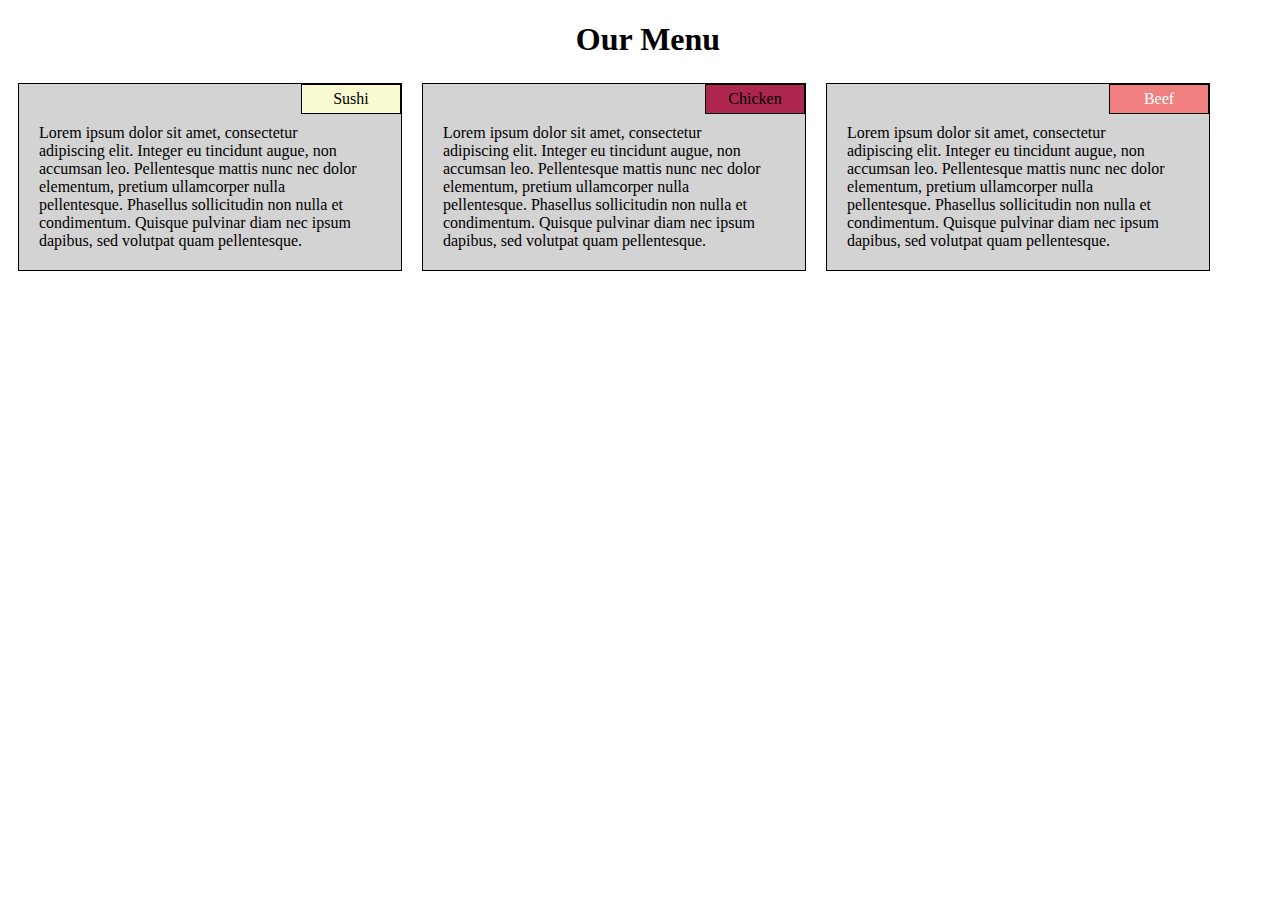
==== mod2_sol/index.html @ 826f889b "edit" ====
<!DOCTYPE html>
<html>
    <head>
        <title>Module 2 Assignment</title>
        <link rel="stylesheet" href="css/style.css">
    </head>
    <body class ="row">
        <h1>Our Menu</h1>
        <section class = "col-lg-4 col-md-6 col-xs-12">
            <div class = "Sushi">Sushi</div>
            <p>Lorem ipsum dolor sit amet, consectetur adipiscing elit. Integer eu tincidunt augue, non accumsan leo. Pellentesque mattis nunc nec dolor elementum, pretium ullamcorper nulla pellentesque. Phasellus sollicitudin non nulla et condimentum. Quisque pulvinar diam nec ipsum dapibus, sed volutpat quam pellentesque.</p>
        </section>
        <section class = "col-lg-4 col-md-6 col-xs-12">
            <div class = "Chicken">Chicken</div>
            <p>Lorem ipsum dolor sit amet, consectetur adipiscing elit. Integer eu tincidunt augue, non accumsan leo. Pellentesque mattis nunc nec dolor elementum, pretium ullamcorper nulla pellentesque. Phasellus sollicitudin non nulla et condimentum. Quisque pulvinar diam nec ipsum dapibus, sed volutpat quam pellentesque.</p>
        </section>
        <section class = "col-lg-4 col-md-12 col-xs-12">
            <div class = "Beef">Beef</div>
            <p>Lorem ipsum dolor sit amet, consectetur adipiscing elit. Integer eu tincidunt augue, non accumsan leo. Pellentesque mattis nunc nec dolor elementum, pretium ullamcorper nulla pellentesque. Phasellus sollicitudin non nulla et condimentum. Quisque pulvinar diam nec ipsum dapibus, sed volutpat quam pellentesque.</p>
        </section>
    </body>
</html>
---- mod2_sol/css/style.css ----
/********** Base styles **********/
    * {
        box-sizing: border-box;
    }
    h1 {
        margin-bottom: 15px;
        text-align: center;
    }

    section {
        border: 5px;
        background-color: lightgray;
        float: left;
        margin: 10px;
        border: 10px solid black;
    }
  
    p {
        width: 90%;
        margin: 10px;
        clear: both;
        padding: 10px;
    }
  
    .Chicken {
        border: 1px solid black;
        text-align: center;
        float: right;
        padding: 5px;
        background-color: rgb(172, 38, 78);
        width: 100px;
    }

    .Sushi {
        border: 1px solid black;
        text-align: center;
        float: right;
        padding: 5px;
        background-color: lightgoldenrodyellow;
        width: 100px;
    }

    .Beef {
        border: 1px solid black;
        text-align: center;
        float: right;
        padding: 5px;
        background-color: lightcoral;
        color: white;
        width: 100px;
    }
  /* Simple Responsive Framework. */
    .row {
        width: 100%;
    }
    
    /********** Large devices only **********/
    @media (min-width: 992px) {
        .col-lg-1, .col-lg-2, .col-lg-3, .col-lg-4, .col-lg-5, .col-lg-6, .col-lg-7, .col-lg-8, .col-lg-9, .col-lg-10, .col-lg-11, .col-lg-12 {
        float: left;
        border: 1px solid black;
        }
        .col-lg-1 {
        width: 8.33%;
        }
        .col-lg-2 {
        width: 16.66%;
        }
        .col-lg-3 {
        width: 25%;
        }
        .col-lg-4 {
        width: 30%;
        }
        .col-lg-5 {
        width: 41.66%;
        }
        .col-lg-6 {
        width: 50%;
        }
        .col-lg-7 {
        width: 58.33%;
        }
        .col-lg-8 {
        width: 66.66%;
        }
        .col-lg-9 {
        width: 74.99%;
        }
        .col-lg-10 {
        width: 83.33%;
        }
        .col-lg-11 {
        width: 91.66%;
        }
        .col-lg-12 {
        width: 100%;
        }
    }
    
    /********** Medium devices only **********/
    @media (min-width: 768px) and (max-width: 991px) {
        .col-lg-1, .col-lg-2, .col-lg-3, .col-lg-4, .col-lg-5, .col-lg-6, .col-lg-7, .col-lg-8, .col-lg-9, .col-lg-10, .col-lg-11, .col-lg-12 {
            float: left;
            border: 1px solid black;
        }
        .col-md-1 {
        width: 8.33%;
        }
        .col-md-2 {
        width: 16.66%;
        }
        .col-md-3 {
        width: 25%;
        }
        .col-md-4 {
        width: 33.33%;
        }
        .col-md-5 {
        width: 41.66%;
        }
        .col-md-6 {
        width: 45%;
        }
        .col-md-7 {
        width: 58.33%;
        }
        .col-md-8 {
        width: 66.66%;
        }
        .col-md-9 {
        width: 74.99%;
        }
        .col-md-10 {
        width: 83.33%;
        }
        .col-md-11 {
        width: 91.66%;
        }
        .col-md-12 {
        width: 92%;
        }
    }

    @media (max-width: 767px) {
        .col-lg-1, .col-lg-2, .col-lg-3, .col-lg-4, .col-lg-5, .col-lg-6, .col-lg-7, .col-lg-8, .col-lg-9, .col-lg-10, .col-lg-11, .col-lg-12 {
            float: left;
            border: 1px solid black;
        }
        .col-md-1 {
        width: 8.33%;
        }
        .col-md-2 {
        width: 16.66%;
        }
        .col-md-3 {
        width: 25%;
        }
        .col-md-4 {
        width: 33.33%;
        }
        .col-md-5 {
        width: 41.66%;
        }
        .col-md-6 {
        width: 45%;
        }
        .col-md-7 {
        width: 58.33%;
        }
        .col-md-8 {
        width: 66.66%;
        }
        .col-md-9 {
        width: 74.99%;
        }
        .col-md-10 {
        width: 83.33%;
        }
        .col-md-11 {
        width: 91.66%;
        }
        .col-xs-12 {
        width: 92%;
        }
    }
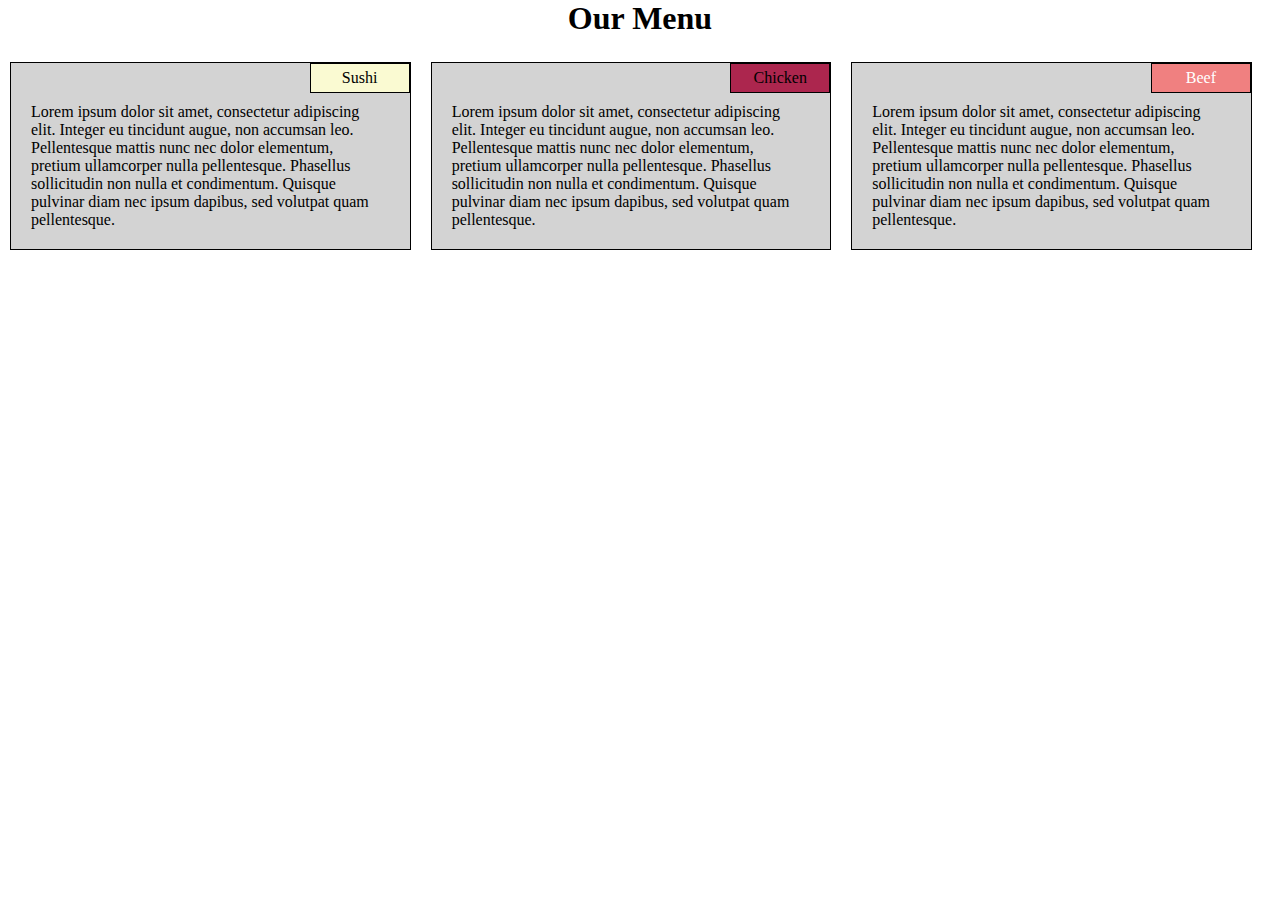
==== commit 2db3044e: "edit style.css" ====
--- a/mod2_sol/index.html
+++ b/mod2_sol/index.html
@@ -3,6 +3,7 @@
     <head>
         <title>Module 2 Assignment</title>
         <link rel="stylesheet" href="css/style.css">
+        <meta name="viewport" content="width=device-width, initial-scale=1">
     </head>
     <body class ="row">
         <h1>Our Menu</h1>
@@ -19,4 +20,4 @@
             <p>Lorem ipsum dolor sit amet, consectetur adipiscing elit. Integer eu tincidunt augue, non accumsan leo. Pellentesque mattis nunc nec dolor elementum, pretium ullamcorper nulla pellentesque. Phasellus sollicitudin non nulla et condimentum. Quisque pulvinar diam nec ipsum dapibus, sed volutpat quam pellentesque.</p>
         </section>
     </body>
-</html>+</html> --- a/mod2_sol/css/style.css
+++ b/mod2_sol/css/style.css
@@ -1,6 +1,7 @@
 /********** Base styles **********/
     * {
-        box-sizing: border-box;
+        box-sizing:border-box;
+        margin: 0;
     }
     h1 {
         margin-bottom: 15px;
@@ -18,8 +19,8 @@
     p {
         width: 90%;
         margin: 10px;
+        padding: 10px;
         clear: both;
-        padding: 10px;
     }
   
     .Chicken {
@@ -70,7 +71,7 @@
         width: 25%;
         }
         .col-lg-4 {
-        width: 30%;
+        width: 31.3%;
         }
         .col-lg-5 {
         width: 41.66%;
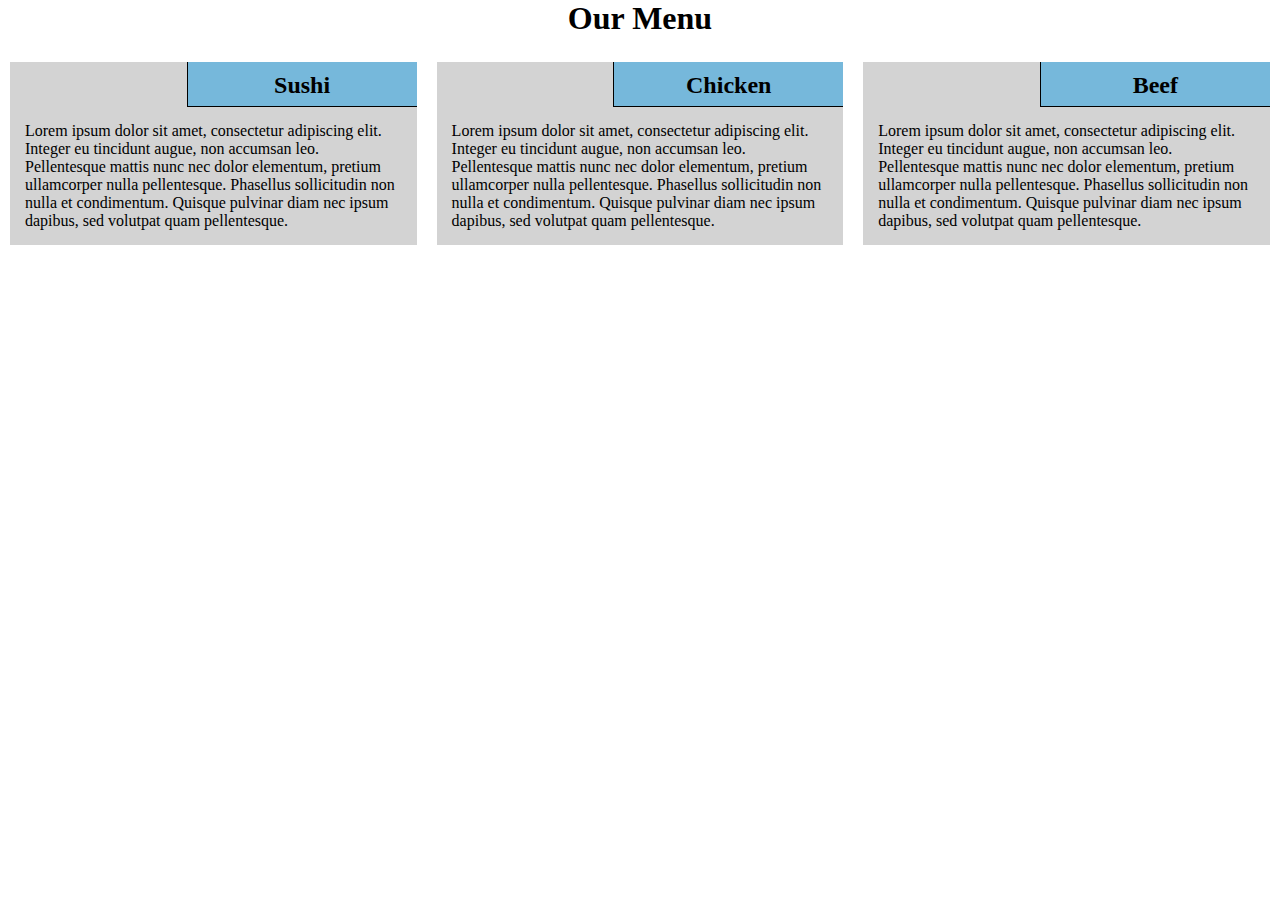
==== commit 81e00165: "edit assignemnt 2" ====
--- a/mod2_sol/index.html
+++ b/mod2_sol/index.html
@@ -2,22 +2,32 @@
 <html>
     <head>
         <title>Module 2 Assignment</title>
+        <meta charset="utf-8">
         <link rel="stylesheet" href="css/style.css">
         <meta name="viewport" content="width=device-width, initial-scale=1">
     </head>
     <body class ="row">
         <h1>Our Menu</h1>
-        <section class = "col-lg-4 col-md-6 col-xs-12">
+        <div class = "col-lg-4 col-md-6 col-xm-12">
+            <section>
             <div class = "Sushi">Sushi</div>
             <p>Lorem ipsum dolor sit amet, consectetur adipiscing elit. Integer eu tincidunt augue, non accumsan leo. Pellentesque mattis nunc nec dolor elementum, pretium ullamcorper nulla pellentesque. Phasellus sollicitudin non nulla et condimentum. Quisque pulvinar diam nec ipsum dapibus, sed volutpat quam pellentesque.</p>
-        </section>
-        <section class = "col-lg-4 col-md-6 col-xs-12">
-            <div class = "Chicken">Chicken</div>
-            <p>Lorem ipsum dolor sit amet, consectetur adipiscing elit. Integer eu tincidunt augue, non accumsan leo. Pellentesque mattis nunc nec dolor elementum, pretium ullamcorper nulla pellentesque. Phasellus sollicitudin non nulla et condimentum. Quisque pulvinar diam nec ipsum dapibus, sed volutpat quam pellentesque.</p>
-        </section>
-        <section class = "col-lg-4 col-md-12 col-xs-12">
-            <div class = "Beef">Beef</div>
-            <p>Lorem ipsum dolor sit amet, consectetur adipiscing elit. Integer eu tincidunt augue, non accumsan leo. Pellentesque mattis nunc nec dolor elementum, pretium ullamcorper nulla pellentesque. Phasellus sollicitudin non nulla et condimentum. Quisque pulvinar diam nec ipsum dapibus, sed volutpat quam pellentesque.</p>
-        </section>
+            </section>
+        </div>
+        
+        <div class = "col-lg-4 col-md-6 col-xm-12">
+            <section >
+                <div class = "Chicken">Chicken</div>
+                <p>Lorem ipsum dolor sit amet, consectetur adipiscing elit. Integer eu tincidunt augue, non accumsan leo. Pellentesque mattis nunc nec dolor elementum, pretium ullamcorper nulla pellentesque. Phasellus sollicitudin non nulla et condimentum. Quisque pulvinar diam nec ipsum dapibus, sed volutpat quam pellentesque.</p>
+            </section>
+        </div>
+        
+        <div class = "col-lg-4 col-md-12 col-xm-12">
+            <section>
+                <div class = "Beef">Beef</div>
+                <p>Lorem ipsum dolor sit amet, consectetur adipiscing elit. Integer eu tincidunt augue, non accumsan leo. Pellentesque mattis nunc nec dolor elementum, pretium ullamcorper nulla pellentesque. Phasellus sollicitudin non nulla et condimentum. Quisque pulvinar diam nec ipsum dapibus, sed volutpat quam pellentesque.</p>
+            </section>
+        </div>
+        
     </body>
 </html> --- a/mod2_sol/css/style.css
+++ b/mod2_sol/css/style.css
@@ -9,46 +9,78 @@
     }
 
     section {
-        border: 5px;
         background-color: lightgray;
-        float: left;
         margin: 10px;
-        border: 10px solid black;
     }
   
     p {
-        width: 90%;
-        margin: 10px;
-        padding: 10px;
-        clear: both;
+        padding: 15px 15px 15px 15px;
+        clear: right;
     }
   
     .Chicken {
-        border: 1px solid black;
+        /* border: 1px solid black;
         text-align: center;
         float: right;
         padding: 5px;
         background-color: rgb(172, 38, 78);
         width: 100px;
+        margin: 0; */
+        float: right;
+        border-bottom: 1px solid black;
+        border-left: 1px solid black;
+        margin: 0;
+        width: 230px;
+        text-align: center;
+        font-style: Times;
+        font-size: 24px;
+        font-weight: bold;
+        height: 45px;
+        padding-top: 10px;
+        background-color: #76b8db;
     }
 
     .Sushi {
-        border: 1px solid black;
+        /* border: 1px solid black;
         text-align: center;
         float: right;
         padding: 5px;
         background-color: lightgoldenrodyellow;
-        width: 100px;
+        width: 100px; */
+        float: right;
+        border-bottom: 1px solid black;
+        border-left: 1px solid black;
+        margin: 0;
+        width: 230px;
+        text-align: center;
+        font-style: Times;
+        font-size: 24px;
+        font-weight: bold;
+        height: 45px;
+        padding-top: 10px;
+        background-color: #76b8db;
     }
 
     .Beef {
-        border: 1px solid black;
+        /* border: 1px solid black;
         text-align: center;
         float: right;
         padding: 5px;
         background-color: lightcoral;
         color: white;
-        width: 100px;
+        width: 100px; */
+        float: right;
+        border-bottom: 1px solid black;
+        border-left: 1px solid black;
+        margin: 0;
+        width: 230px;
+        text-align: center;
+        font-style: Times;
+        font-size: 24px;
+        font-weight: bold;
+        height: 45px;
+        padding-top: 10px;
+        background-color: #76b8db;
     }
   /* Simple Responsive Framework. */
     .row {
@@ -59,7 +91,6 @@
     @media (min-width: 992px) {
         .col-lg-1, .col-lg-2, .col-lg-3, .col-lg-4, .col-lg-5, .col-lg-6, .col-lg-7, .col-lg-8, .col-lg-9, .col-lg-10, .col-lg-11, .col-lg-12 {
         float: left;
-        border: 1px solid black;
         }
         .col-lg-1 {
         width: 8.33%;
@@ -71,7 +102,7 @@
         width: 25%;
         }
         .col-lg-4 {
-        width: 31.3%;
+        width: 33.33%;
         }
         .col-lg-5 {
         width: 41.66%;
@@ -103,7 +134,6 @@
     @media (min-width: 768px) and (max-width: 991px) {
         .col-lg-1, .col-lg-2, .col-lg-3, .col-lg-4, .col-lg-5, .col-lg-6, .col-lg-7, .col-lg-8, .col-lg-9, .col-lg-10, .col-lg-11, .col-lg-12 {
             float: left;
-            border: 1px solid black;
         }
         .col-md-1 {
         width: 8.33%;
@@ -121,7 +151,7 @@
         width: 41.66%;
         }
         .col-md-6 {
-        width: 45%;
+        width: 50%;
         }
         .col-md-7 {
         width: 58.33%;
@@ -139,50 +169,48 @@
         width: 91.66%;
         }
         .col-md-12 {
-        width: 92%;
-        }
-    }
-
+        width: 100%;
+        }
+    }
     @media (max-width: 767px) {
-        .col-lg-1, .col-lg-2, .col-lg-3, .col-lg-4, .col-lg-5, .col-lg-6, .col-lg-7, .col-lg-8, .col-lg-9, .col-lg-10, .col-lg-11, .col-lg-12 {
+        .col-sm-1, .col-sm-2, .col-sm-3, .col-sm-4, .col-sm-5, .col-sm-6, .col-sm-7, .col-sm-8, .col-sm-9, .col-sm-10, .col-sm-11, .col-sm-12 {
             float: left;
-            border: 1px solid black;
-        }
-        .col-md-1 {
-        width: 8.33%;
-        }
-        .col-md-2 {
-        width: 16.66%;
-        }
-        .col-md-3 {
-        width: 25%;
-        }
-        .col-md-4 {
-        width: 33.33%;
-        }
-        .col-md-5 {
-        width: 41.66%;
-        }
-        .col-md-6 {
-        width: 45%;
-        }
-        .col-md-7 {
-        width: 58.33%;
-        }
-        .col-md-8 {
-        width: 66.66%;
-        }
-        .col-md-9 {
-        width: 74.99%;
-        }
-        .col-md-10 {
-        width: 83.33%;
-        }
-        .col-md-11 {
-        width: 91.66%;
-        }
-        .col-xs-12 {
-        width: 92%;
+        }
+        .col-sm-1 {
+            width: 8.33%;
+        }
+        .col-sm-2 {
+            width: 16.66%;
+        }
+        .col-sm-3 {
+            width: 25%;
+        }
+        .col-sm-4 {
+            width: 33.33%;
+        }
+        .col-sm-5 {
+            width: 41.66%;
+        }
+        .col-sm-6 {
+            width: 50%;
+        }
+        .col-sm-7 {
+            width: 58.33%;
+        }
+        .col-sm-8 {
+            width: 66.66%;
+        }
+        .col-sm-9 {
+            width: 74.99%;
+        }
+        .col-sm-10 {
+            width: 83.33%;
+        }
+        .col-sm-11 {
+            width: 91.66%;
+        }
+        .col-sm-12 {
+            width: 100%;
         }
     }
   